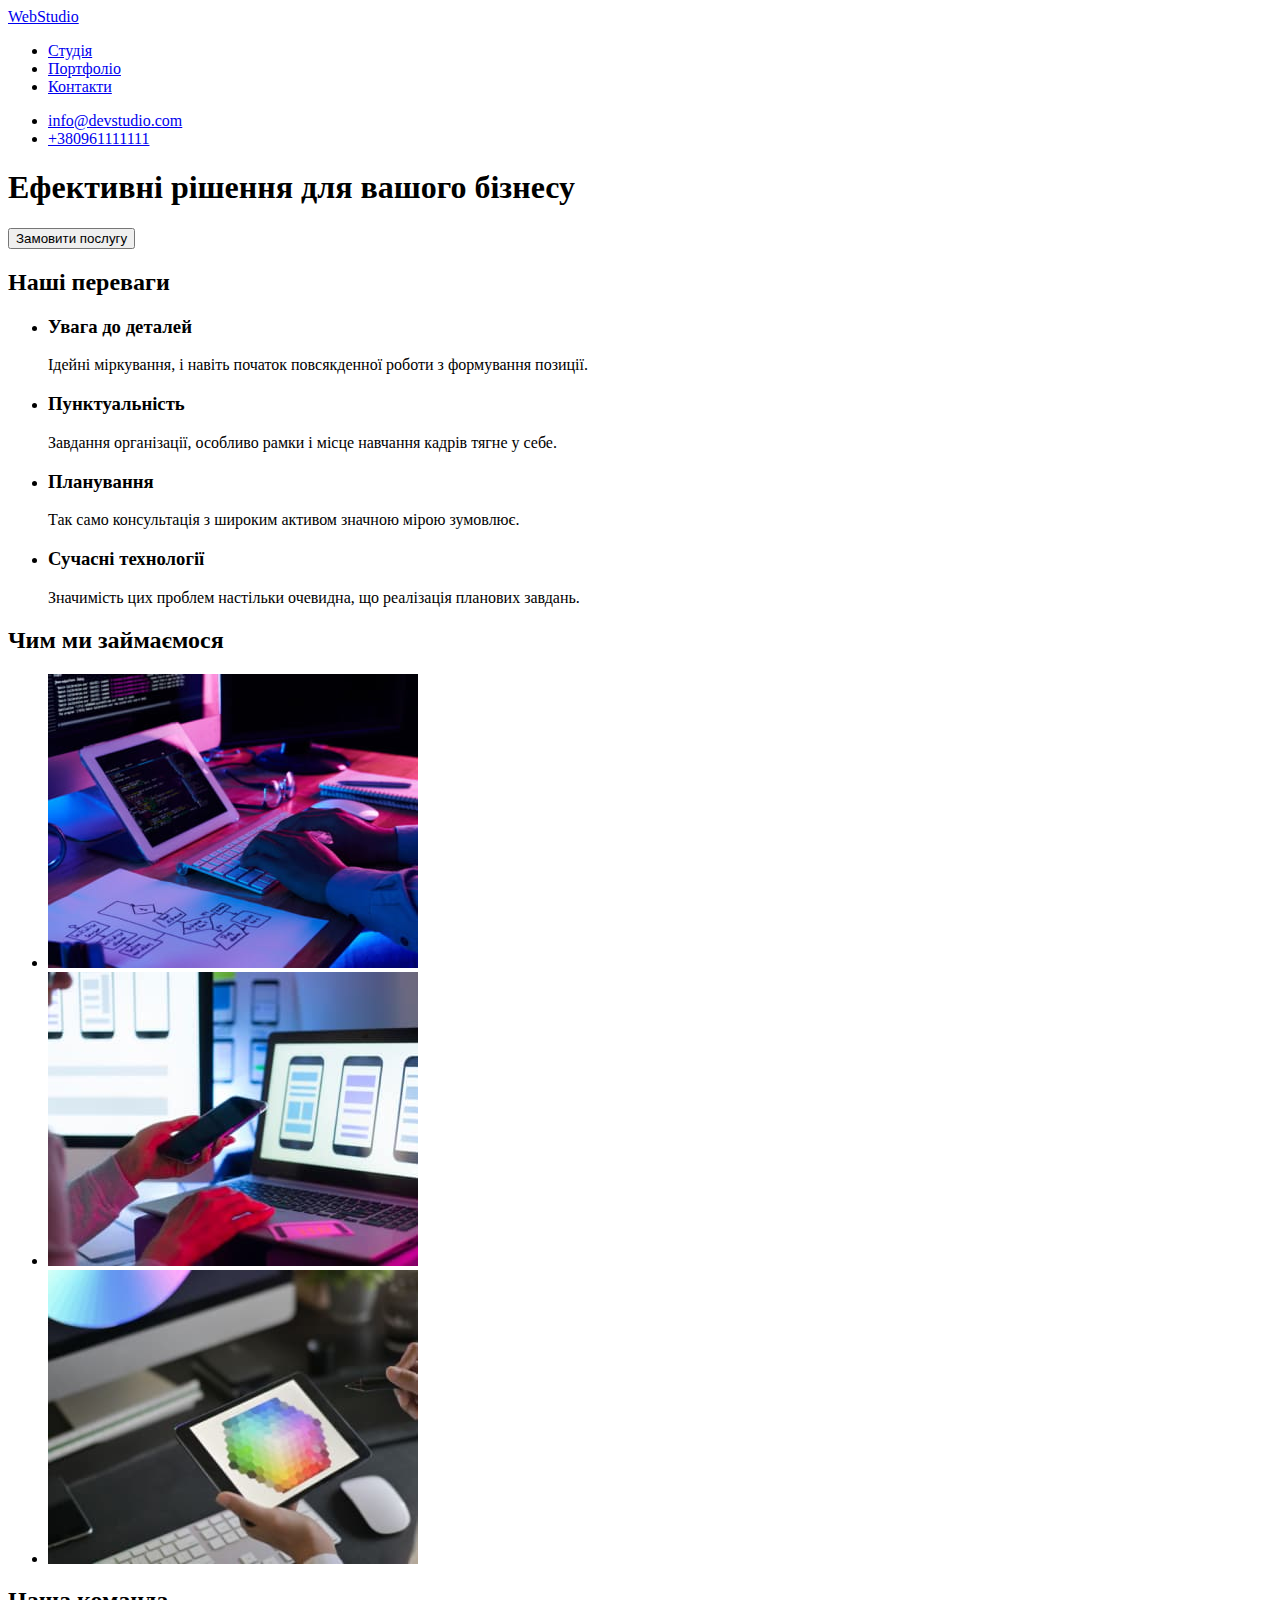
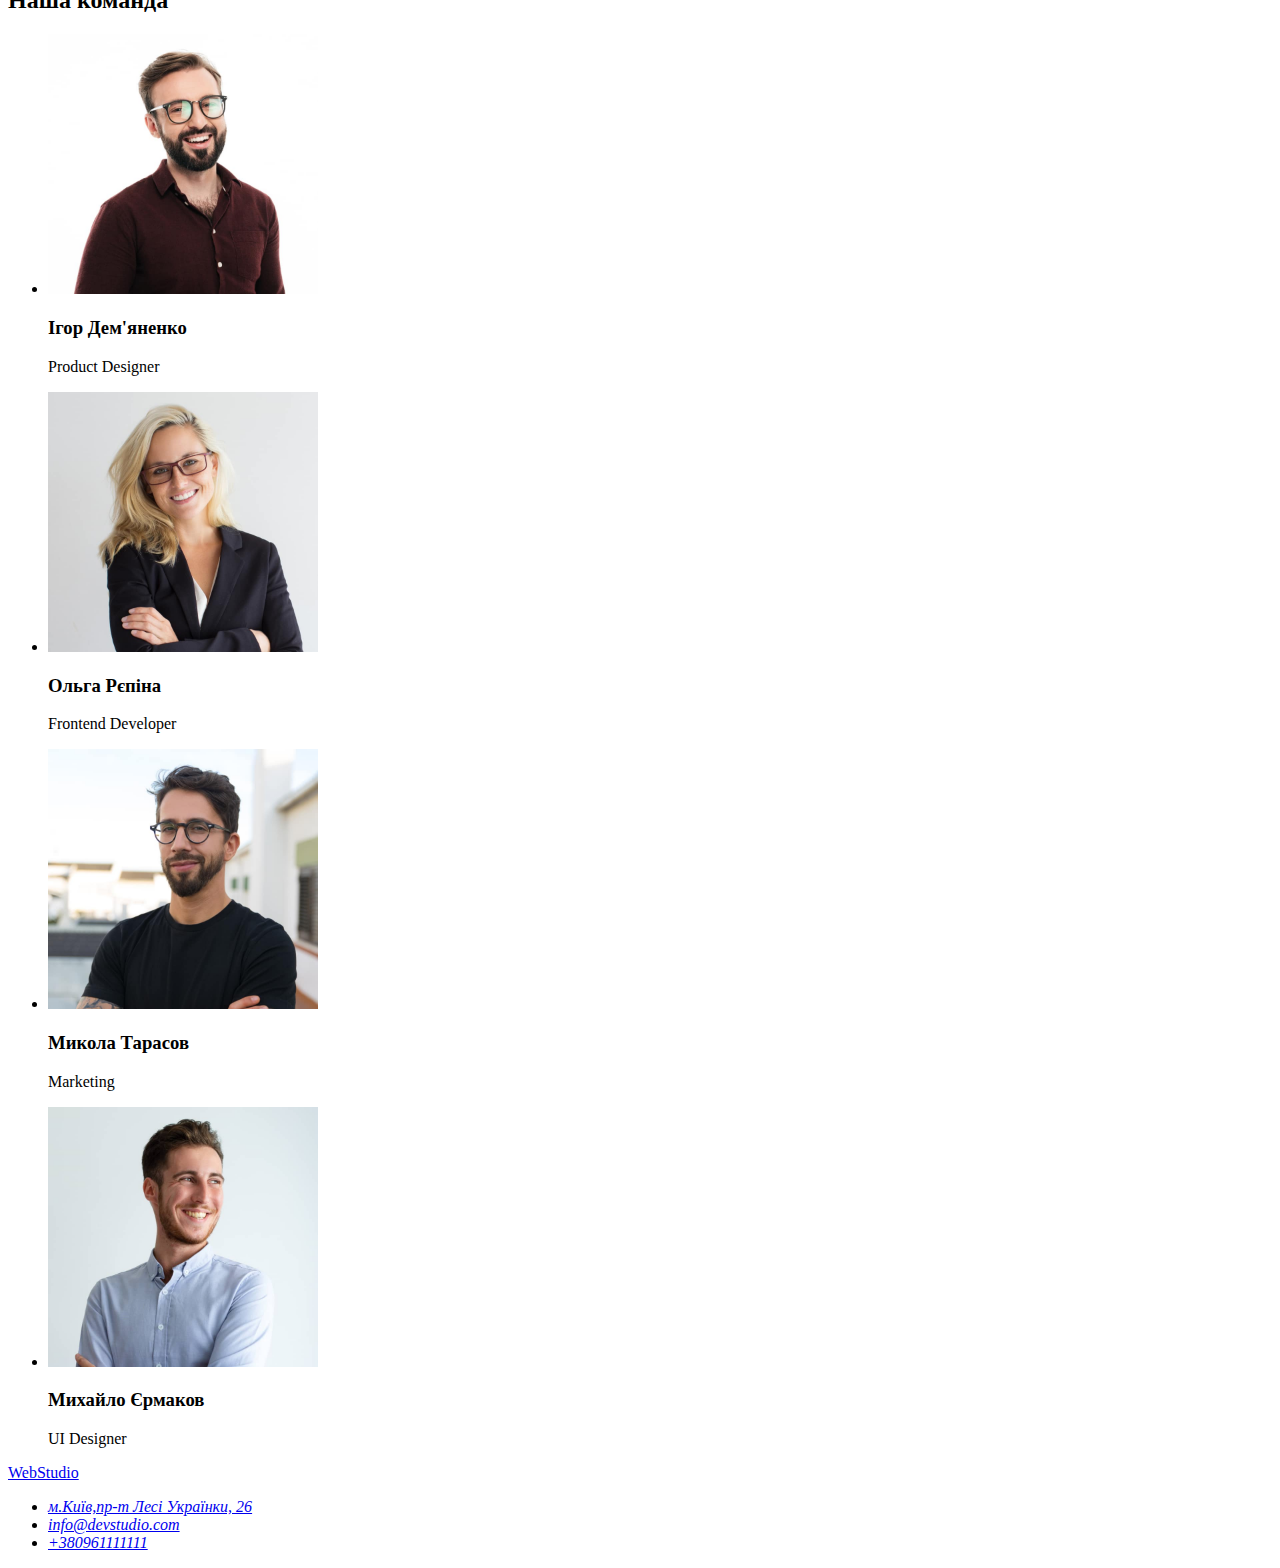
==== index.html @ e06c9c81 "Initial commit" ====
<!DOCTYPE html>
<html lang="uk">
<head>
  <meta charset="UTF-8" />
  <meta http-equiv="X-UA-Compatible" content="IE=edge" />
  <meta name="viewport" content="width=device-width, initial-scale=1.0" />
  <title>WebStudio</title>
</head>
<body>
  <header>
    <nav>
      <a href="/index.html">WebStudio</a>
      <ul>
        <li><a href="/index.html">Студія</a></li>
        <li><a href="#">Портфоліо</a></li>
        <li><a href="#">Контакти</a></li>
      </ul>
    </nav>
    <ul>
        <li><a href="#">info@devstudio.com</a></li>
        <li><a href="#">+380961111111</a></li>
    </ul>
  </header>
  <main>
    <section>
      <h1>Ефективні рішення для вашого бізнесу</h1>
      <button type="button">Замовити послугу</button>
    </section>
    <section>
      <h2>Наші переваги</h2>
      <ul>
        <li>
          <h3>Увага до деталей</h3>
          <p>Ідейні міркування, і навіть початок повсякденної роботи з формування позиції.</p>
        </li>
        <li>
          <h3>Пунктуальність</h3>
          <p>Завдання організації, особливо рамки і місце навчання кадрів тягне у себе.</p>
        </li>
        <li>
          <h3>Планування</h3>
          <p>Так само консультація з широким активом значною мірою зумовлює.</p>
        </li>
        <li>
          <h3>Сучасні технології</h3>
          <p>Значимість цих проблем настільки очевидна, що реалізація планових завдань.</p>
        </li>
      </ul>
    </section>
    <section>
      <h2>Чим ми займаємося</h2>
      <ul>
        <li>
        <img src="./images/computer.jpg" alt="людина працює за комп'ютером" width="370">
        </li>
        <li>
        <img src="./images/phone.jpg" alt="людина намагається оновити телефон" width="370">
        </li>
        <li>
        <img src="./images/tablet.jpg" alt="людина бавиться на планшеті" width="370">
        </li>
      </ul>
    </section>
    <section>
      <h2>Наша команда</h2>
      <ul>
        <li>
          <img src="./images/igor.jpg" alt="усміхнений чоловік в окулярах" width="270">
          <h3>Ігор Дем'яненко</h3>
          <p>Product Designer</p>
        </li>
        <li>
          <img src="./images/olga.jpg" alt="усміхнена жінка в окулярах" width="270">
          <h3>Ольга Рєпіна</h3>
          <p>Frontend Developer</p>
        </li>
        <li>
          <img src="./images/nicholas.jpg" alt="усміхнений чоловік" width="270">
          <h3>Микола Тарасов</h3>
          <p>Marketing</p>
        </li>
        <li>
        <img src="./images/mykhailo.jpg" alt="чоловік в окулярах" width="270">
        <h3>Михайло Єрмаков</h3>
        <p>UI Designer</p>
        </li>
      </ul>
    </section>
  </main>
  <footer>
    <a href="/index.html">WebStudio</a>
      <address>
        <ul>
          <li> <a href="https://goo.gl/maps/9hd1pYUFkqTEmRKk8" target="_blank" rel="noreferrer noopener"> м.Київ,пр-т Лесі Українки, 26 </a></li>
          <li> <a href="info@devstudio.com">info@devstudio.com</a></li>
          <li><a href="+380961111111">+380961111111</a></li>
        </ul>
      </address>
  </footer>
</body>
</html>
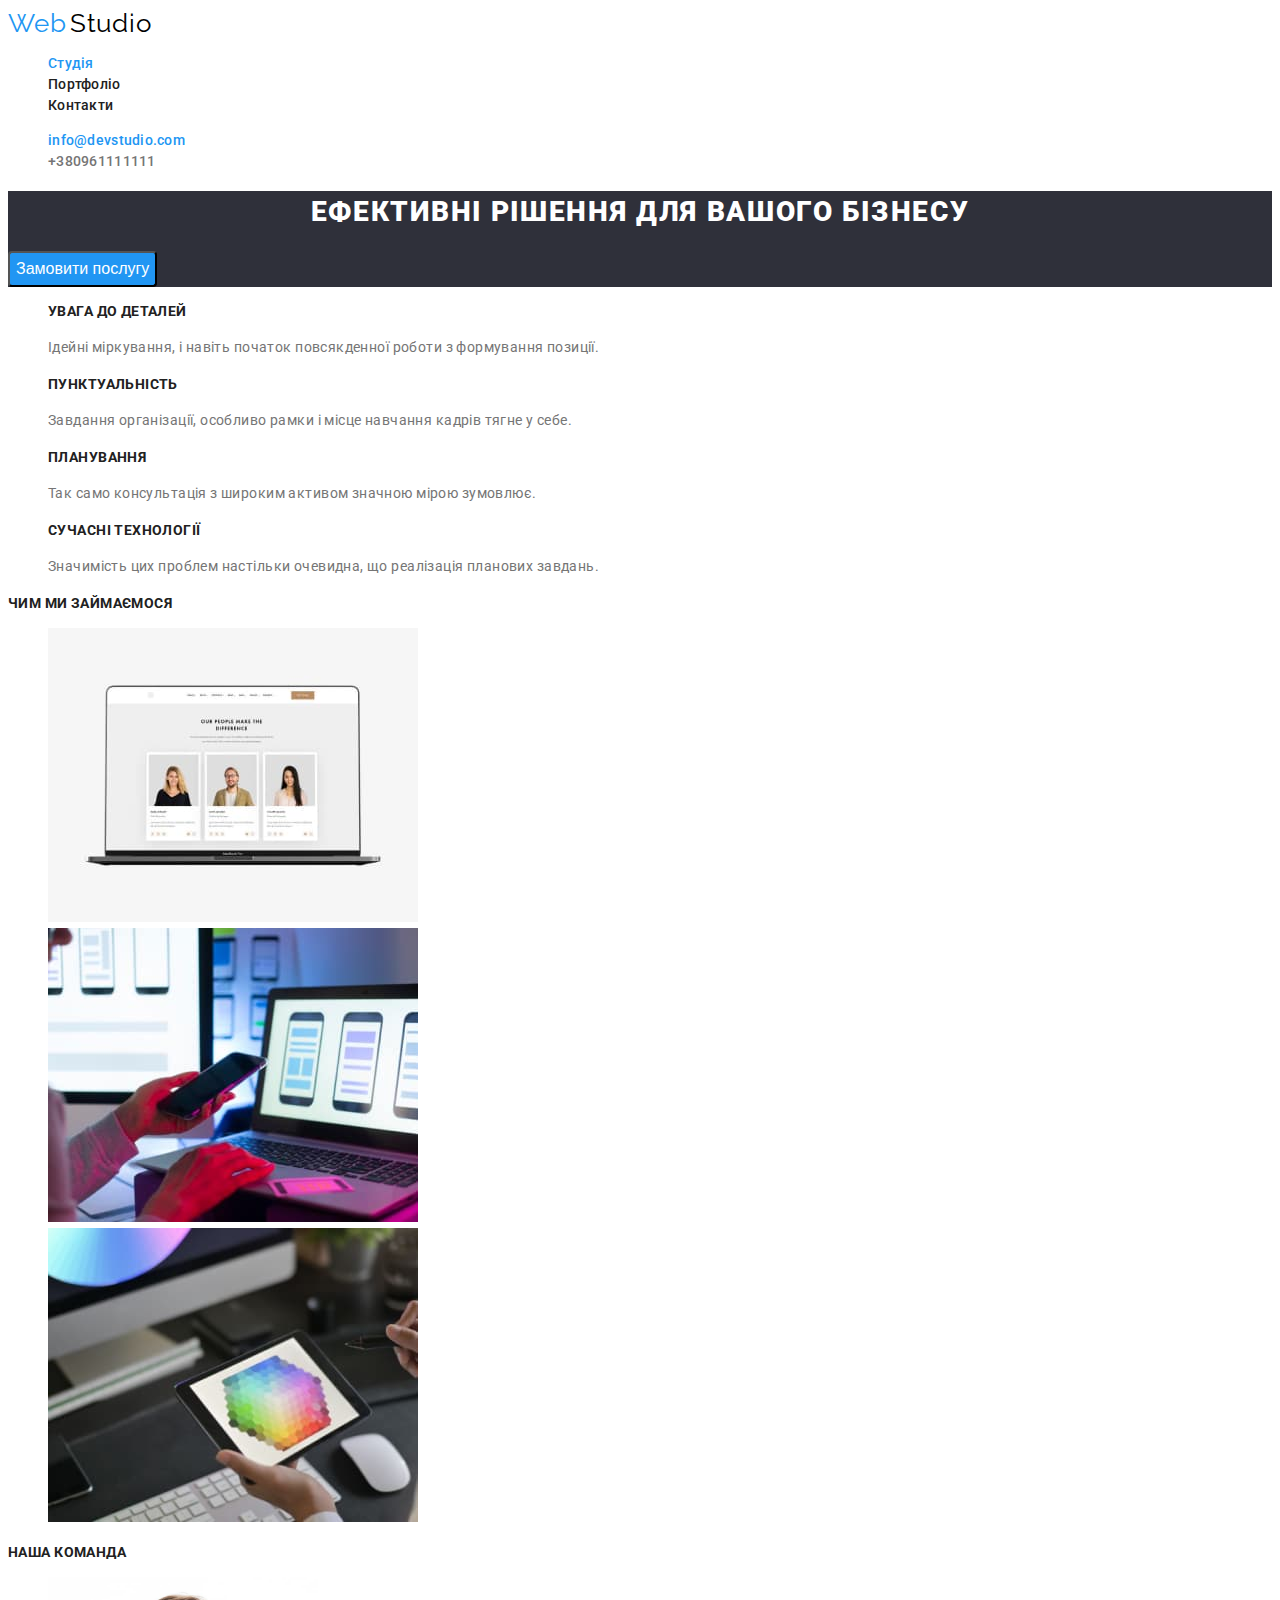
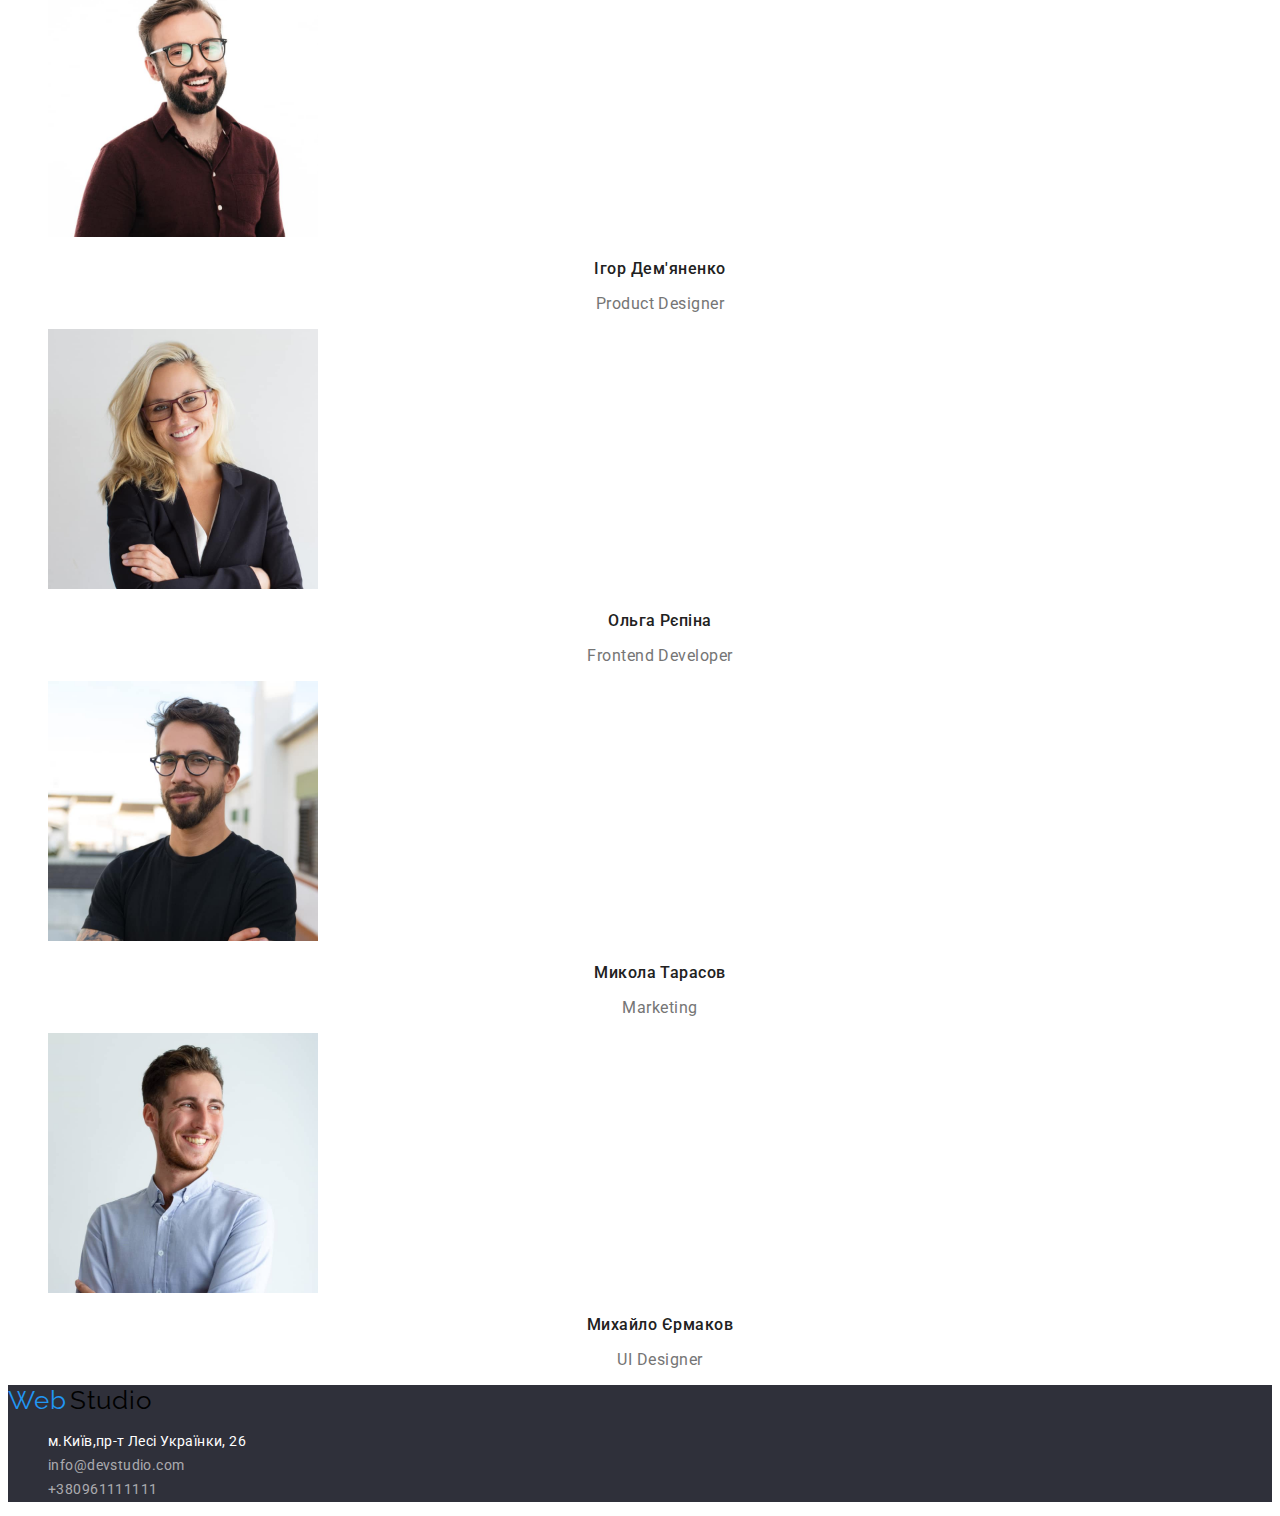
==== commit f3b095e2: "Додаю виконане ДЗ№2" ====
--- a/index.html
+++ b/index.html
@@ -5,51 +5,58 @@
   <meta http-equiv="X-UA-Compatible" content="IE=edge" />
   <meta name="viewport" content="width=device-width, initial-scale=1.0" />
   <title>WebStudio</title>
+  <!--Fonts-->
+  <link rel="preconnect" href="https://fonts.googleapis.com">
+  <link rel="preconnect" href="https://fonts.gstatic.com" crossorigin>
+  <link href="https://fonts.googleapis.com/css2?family=Raleway:wght@700&family=Roboto:wght@400;500;700;900&display=swap"
+  rel="stylesheet">
+  <!--Styles-->
+  <link rel="stylesheet" href="./css/styles.css">
 </head>
 <body>
   <header>
-    <nav>
-      <a href="/index.html">WebStudio</a>
-      <ul>
-        <li><a href="/index.html">Студія</a></li>
-        <li><a href="#">Портфоліо</a></li>
-        <li><a href="#">Контакти</a></li>
+    <nav class="hero-nav">
+      <a href="/index.html" class="decoration"> <span class="accent">Web</span> <span class="accent-secondary">Studio</span></a>
+      <ul class="list">
+        <li><a class="header-link-blue" href="./index.html">Студія</a></li>
+        <li><a class="header-link" href="./portfolio.html">Портфоліо</a></li>
+        <li><a class="header-link" href="#">Контакти</a></li>
       </ul>
     </nav>
-    <ul>
-        <li><a href="#">info@devstudio.com</a></li>
-        <li><a href="#">+380961111111</a></li>
+    <ul class="list">
+        <li><a class="header-link-blue" href="mailto:info@devstudio.com">info@devstudio.com</a></li>
+        <li><a class="header-link-tel" href="tel:+380961111111">+380961111111</a></li>
     </ul>
   </header>
   <main>
-    <section>
-      <h1>Ефективні рішення для вашого бізнесу</h1>
-      <button type="button">Замовити послугу</button>
+    <section class="hero-section">
+      <h1 class="hero-title">Ефективні рішення для вашого бізнесу</h1>
+      <button class="hero-button" type="button">Замовити послугу</button>
     </section>
     <section>
-      <h2>Наші переваги</h2>
-      <ul>
+      <h2 class="visually-hidden">Наші переваги</h2>
+      <ul class="list">
         <li>
-          <h3>Увага до деталей</h3>
-          <p>Ідейні міркування, і навіть початок повсякденної роботи з формування позиції.</p>
+          <h3 class="heading-title">Увага до деталей</h3>
+          <p class="text">Ідейні міркування, і навіть початок повсякденної роботи з формування позиції.</p>
         </li>
         <li>
-          <h3>Пунктуальність</h3>
-          <p>Завдання організації, особливо рамки і місце навчання кадрів тягне у себе.</p>
+          <h3 class="heading-title">Пунктуальність</h3>
+          <p class="text">Завдання організації, особливо рамки і місце навчання кадрів тягне у себе.</p>
         </li>
         <li>
-          <h3>Планування</h3>
-          <p>Так само консультація з широким активом значною мірою зумовлює.</p>
+          <h3 class="heading-title">Планування</h3>
+          <p class="text">Так само консультація з широким активом значною мірою зумовлює.</p>
         </li>
         <li>
-          <h3>Сучасні технології</h3>
-          <p>Значимість цих проблем настільки очевидна, що реалізація планових завдань.</p>
+          <h3 class="heading-title">Сучасні технології</h3>
+          <p class="text">Значимість цих проблем настільки очевидна, що реалізація планових завдань.</p>
         </li>
       </ul>
     </section>
     <section>
-      <h2>Чим ми займаємося</h2>
-      <ul>
+      <h2 class="heading-title">Чим ми займаємося</h2>
+      <ul class="list">
         <li>
         <img src="./images/computer.jpg" alt="людина працює за комп'ютером" width="370">
         </li>
@@ -62,38 +69,39 @@
       </ul>
     </section>
     <section>
-      <h2>Наша команда</h2>
-      <ul>
+      <h2 class="heading-title">Наша команда</h2>
+      <ul class="list">
         <li>
           <img src="./images/igor.jpg" alt="усміхнений чоловік в окулярах" width="270">
-          <h3>Ігор Дем'яненко</h3>
-          <p>Product Designer</p>
+          <h3 class="section-title-igor">Ігор Дем'яненко</h3>
+          <p class="section-text-pd">Product Designer</p>
         </li>
         <li>
           <img src="./images/olga.jpg" alt="усміхнена жінка в окулярах" width="270">
-          <h3>Ольга Рєпіна</h3>
-          <p>Frontend Developer</p>
+          <h3 class="section-title-olga">Ольга Рєпіна</h3>
+          <p class="section-text-fd">Frontend Developer</p>
         </li>
         <li>
           <img src="./images/nicholas.jpg" alt="усміхнений чоловік" width="270">
-          <h3>Микола Тарасов</h3>
-          <p>Marketing</p>
+          <h3 class="section-title-nicholas">Микола Тарасов</h3>
+          <p class="section-text-m">Marketing</p>
         </li>
         <li>
         <img src="./images/mykhailo.jpg" alt="чоловік в окулярах" width="270">
-        <h3>Михайло Єрмаков</h3>
-        <p>UI Designer</p>
+        <h3 class="section-title-mykhailo">Михайло Єрмаков</h3>
+        <p class="section-text-d">UI Designer</p>
         </li>
       </ul>
     </section>
   </main>
-  <footer>
-    <a href="/index.html">WebStudio</a>
+  <footer class="footer">
+    <a href="/index.html" class="decoration"> <span class="accent">Web</span> <span
+        class="accent-secondary">Studio</span></a>
       <address>
-        <ul>
-          <li> <a href="https://goo.gl/maps/9hd1pYUFkqTEmRKk8" target="_blank" rel="noreferrer noopener"> м.Київ,пр-т Лесі Українки, 26 </a></li>
-          <li> <a href="info@devstudio.com">info@devstudio.com</a></li>
-          <li><a href="+380961111111">+380961111111</a></li>
+        <ul class="list">
+          <li> <a class="footer-link-address" href="https://goo.gl/maps/9hd1pYUFkqTEmRKk8" target="_blank" rel="noreferrer noopener"> м.Київ,пр-т Лесі Українки, 26 </a></li>
+          <li> <a class="footer-link" href="info@devstudio.com">info@devstudio.com</a></li>
+          <li><a class="footer-link" href="+380961111111">+380961111111</a></li>
         </ul>
       </address>
   </footer>
--- a/css/styles.css
+++ b/css/styles.css
@@ -0,0 +1,258 @@
+:root {
+    --color-primary: #212121;
+    --color-secondary: #757575;
+    --color-accent: #2196F3;
+    --color-accent-secondary: #000000; 
+    --color-third: #2196F3;
+    --color-button: #2196F3;
+    --color-button-text: #fff;
+    --color-footer-address: #fff;
+    --color-footer-text: #FFFFFF99;
+    --color-hero-section: #2F303A;
+    --color-hero-nav: #fff;
+    --color-footer: #2F303A;
+    --color-hero-title: #fff;
+}
+body {
+    color: var(--color-secondary);
+    font-family: 'Roboto', 'sans-serif';
+    font-style: normal;
+    font-weight: 400;
+    font-size: 14px;
+    line-height: 1.5;
+    letter-spacing: 0.03em;
+}
+.hero-nav {
+    background-color: var(--color-hero-nav);
+}
+.accent {
+    color: var(--color-accent);
+    font-family: 'Raleway', 'sans-serif';
+    font-size: 26px;
+    line-height: 1.192;
+    letter-spacing: 0.03em;
+}
+.accent-secondary {
+    color: var(--color-accent-secondary);
+    font-family: 'Raleway', 'sans-serif';
+    font-size: 26px;
+    line-height: 1.192;
+    letter-spacing: 0.03em;
+}
+.decoration {
+    text-decoration: none;
+}
+.header-link {
+    color: var(--color-primary);
+    text-decoration: none;
+    font-weight: 500;
+    font-size: 14px;
+    line-height: 1.142;
+    letter-spacing: 0.02em;
+}
+.header-link-blue {
+    color: var(--color-third);
+    text-decoration: none;
+    font-weight: 500;
+    font-size: 14px;
+    line-height: 1.142;
+    letter-spacing: 0.02em;
+}
+.header-link-tel {
+    color: var(--color-secondary);
+    text-decoration: none;
+    font-weight: 500;
+    font-size: 14px;
+    line-height: 1.142;
+    letter-spacing: 0.02em;
+}
+
+.hero-section {
+    background-color: var(--color-hero-section);
+}
+.hero-title {
+    color: var(--color-hero-title);
+    text-transform: uppercase;
+    font-weight: 900;
+    letter-spacing: 0.06em;
+    text-align: center;
+}
+.hero-button {
+    background-color: var(--color-button);
+    color: var(--color-button-text);
+    cursor: pointer;
+    font-size: 16px;
+    line-height: 1.875;
+    border-radius: 4px;
+}
+.visually-hidden {
+    position: absolute;
+    white-space: nowrap;
+    width: 1px;
+    height: 1px;
+    overflow: hidden;
+    border: 0;
+    padding: 0;
+    clip: rect(0 0 0 0);
+    clip-path: inset(50%);
+    margin: -1px;
+}
+.heading-title {
+    color: var(--color-primary);
+    font-weight: 700;
+    font-size: 14px;
+    line-height: 1.142x;
+    letter-spacing: 0.03em;
+    text-transform: uppercase;
+}
+.text {
+    color: var(--color-secondary);
+    font-family: 'Roboto';
+    font-style: normal;
+    font-weight: 400;
+    font-size: 14px;
+    line-height: 1.714;
+    letter-spacing: 0.03em;
+}
+
+.section-title-igor {
+    color: var(--color-primary);
+    font-family: 'Roboto','sans-serif';
+    font-style: normal;
+    font-weight: 500;
+    font-size: 16px;
+    line-height: 1.187;
+    text-align: center;
+    letter-spacing: 0.03em;
+}
+.section-text-pd {
+    font-family: 'Roboto','sans-serif';
+    font-style: normal;
+    font-weight: 400;
+    font-size: 16px;
+    line-height: 1.187;
+    text-align: center;
+    letter-spacing: 0.03em;
+}
+.section-title-olga {
+    color: var(--color-primary);
+    font-family: 'Roboto','sans-serif';
+    font-style: normal;
+    font-weight: 500;
+    font-size: 16px;
+    line-height: 1.187;
+    text-align: center;
+    letter-spacing: 0.03em;
+}
+.section-text-fd {
+    font-family: 'Roboto','sans-serif';
+    font-style: normal;
+    font-weight: 400;
+    font-size: 16px;
+    line-height: 1.187;
+    text-align: center;
+    letter-spacing: 0.03em;
+}
+.section-title-nicholas {
+    color: var(--color-primary);
+    font-family: 'Roboto', 'sans-serif';
+    font-style: normal;
+    font-weight: 500;
+    font-size: 16px;
+    line-height: 1.187;
+    text-align: center;
+    letter-spacing: 0.03em;
+}
+.section-text-m {
+    font-family: 'Roboto', 'sans-serif';
+    font-style: normal;
+    font-weight: 400;
+    font-size: 16px;
+    line-height: 1.187;
+    text-align: center;
+    letter-spacing: 0.03em;
+}
+.section-title-mykhailo {
+    color: var(--color-primary);
+    font-family: 'Roboto', 'sans-serif';
+    font-style: normal;
+    font-weight: 500;
+    font-size: 16px;
+    line-height: 1.187;
+    text-align: center;
+    letter-spacing: 0.03em;
+}
+.section-text-d {
+    font-family: 'Roboto','sans-serif';
+    font-style: normal;
+    font-weight: 400;
+    font-size: 16px;
+    line-height: 1.187;
+    text-align: center;
+    letter-spacing: 0.03em;
+}
+
+.footer {
+    background-color: var(--color-footer)
+}
+.footer-link-address {
+    color: var(--color-footer-address);
+    font-family: 'Roboto','sans-serif';
+    font-style: normal;
+    font-weight: 400;
+    font-size: 14px;
+    line-height: 1.714;
+    letter-spacing: 0.03em;
+    text-decoration: none;
+}
+.footer-link {
+    color: var(--color-footer-text);
+    font-family: 'Roboto','sans-serif';
+    font-style: normal;
+    font-weight: 400;
+    font-size: 14px;
+    line-height: 1.714;
+    letter-spacing: 0.03em;
+    text-decoration: none;
+}
+.list {
+    list-style: none;
+}
+
+.button {
+    color: var(--color-primary);
+    font-family: 'Roboto','sans-serif';
+    cursor: pointer;
+    font-style: normal;
+    font-weight: 500;
+    font-size: 16px;
+    line-height: 1.625x;
+    letter-spacing: 0.03em;
+}
+.button:hover {
+    background: var(--color-button);
+    color: var(--color-button-text);
+}
+.button:focus {
+    outline-color: transparent;
+    outline-style: solid;
+    box-shadow: 4px;
+}
+.section-images {
+    color: var(--color-primary);
+    font-family: 'Roboto', 'sans-serif';
+    font-style: normal;
+    font-weight: 700;
+    font-size: 18px;
+    line-height: 2;
+    letter-spacing: 0.06em;
+}
+.section-images-text {
+    color: var(--color-secondary);
+    font-family: 'Roboto', 'sans-serif';
+    font-style: normal;
+    font-weight: 400;
+    font-size: 16px;
+    line-height: 1.875;
+    letter-spacing: 0.03em;
+}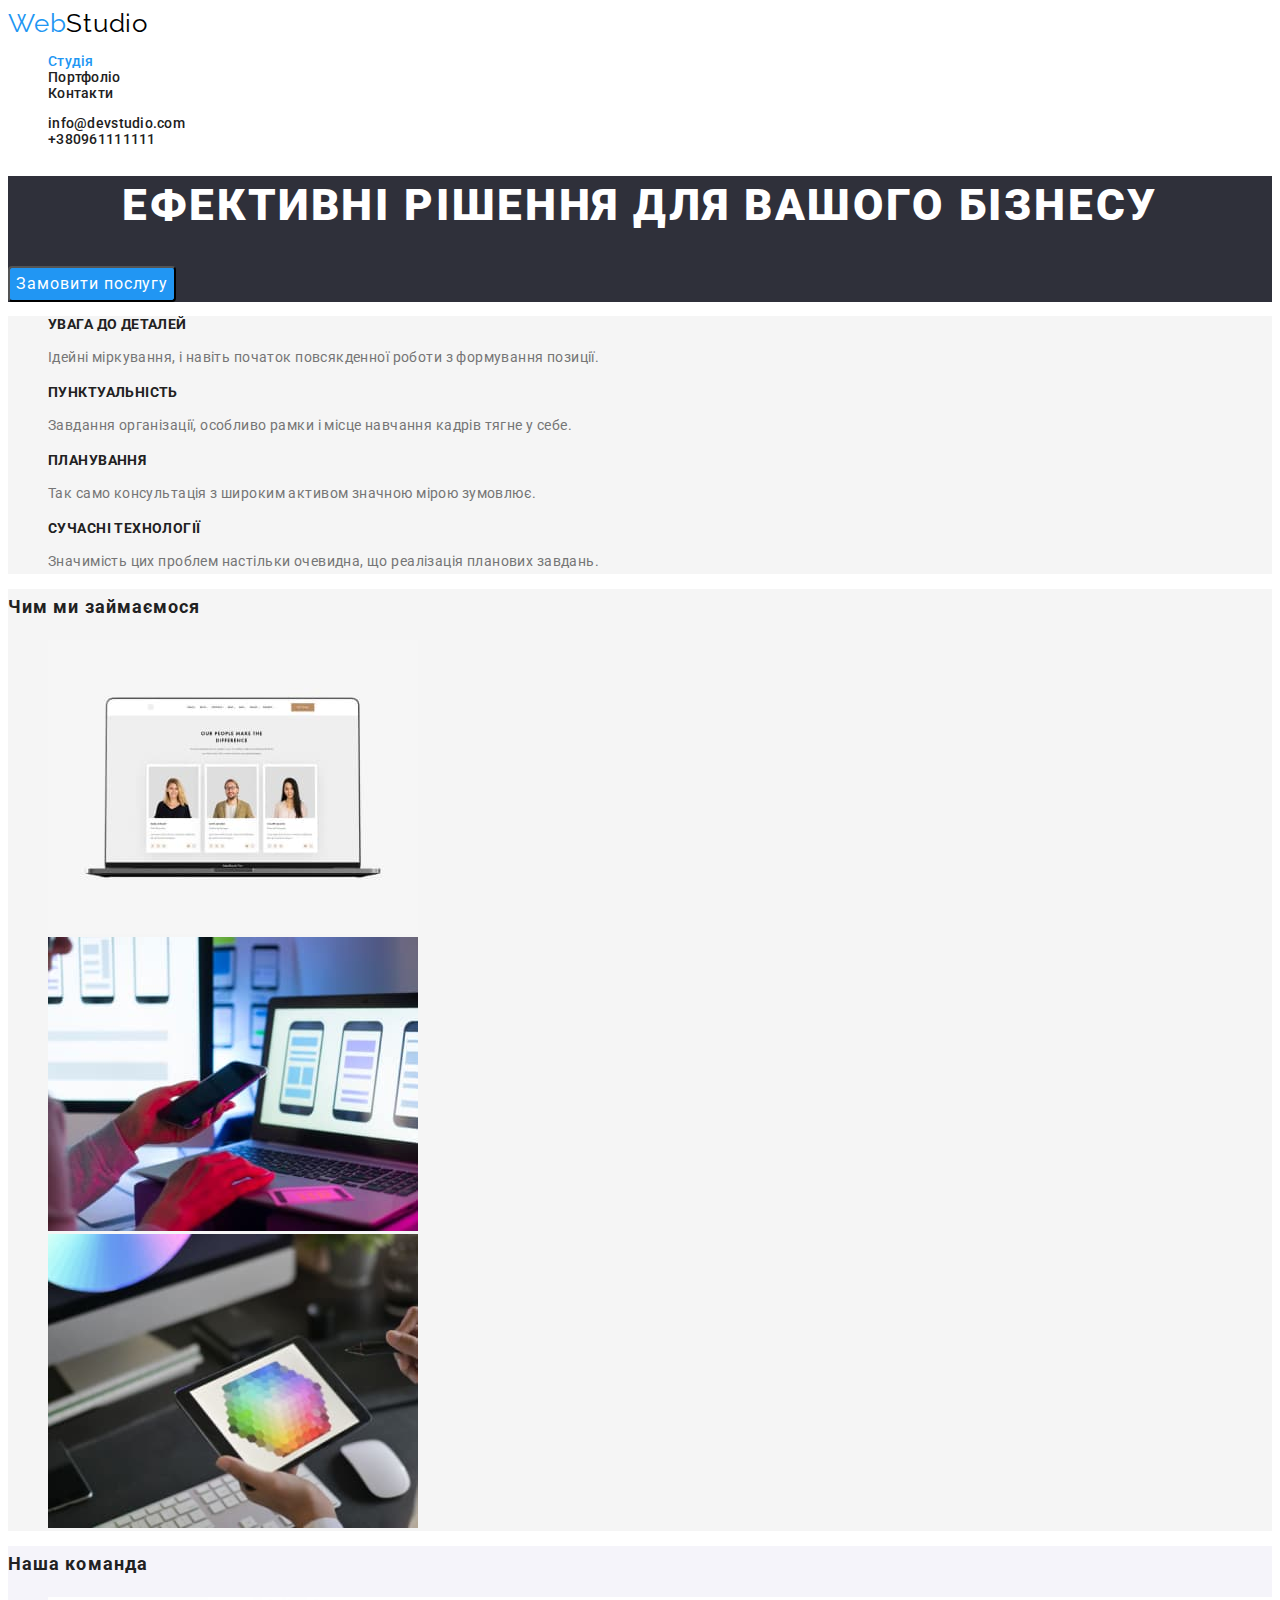
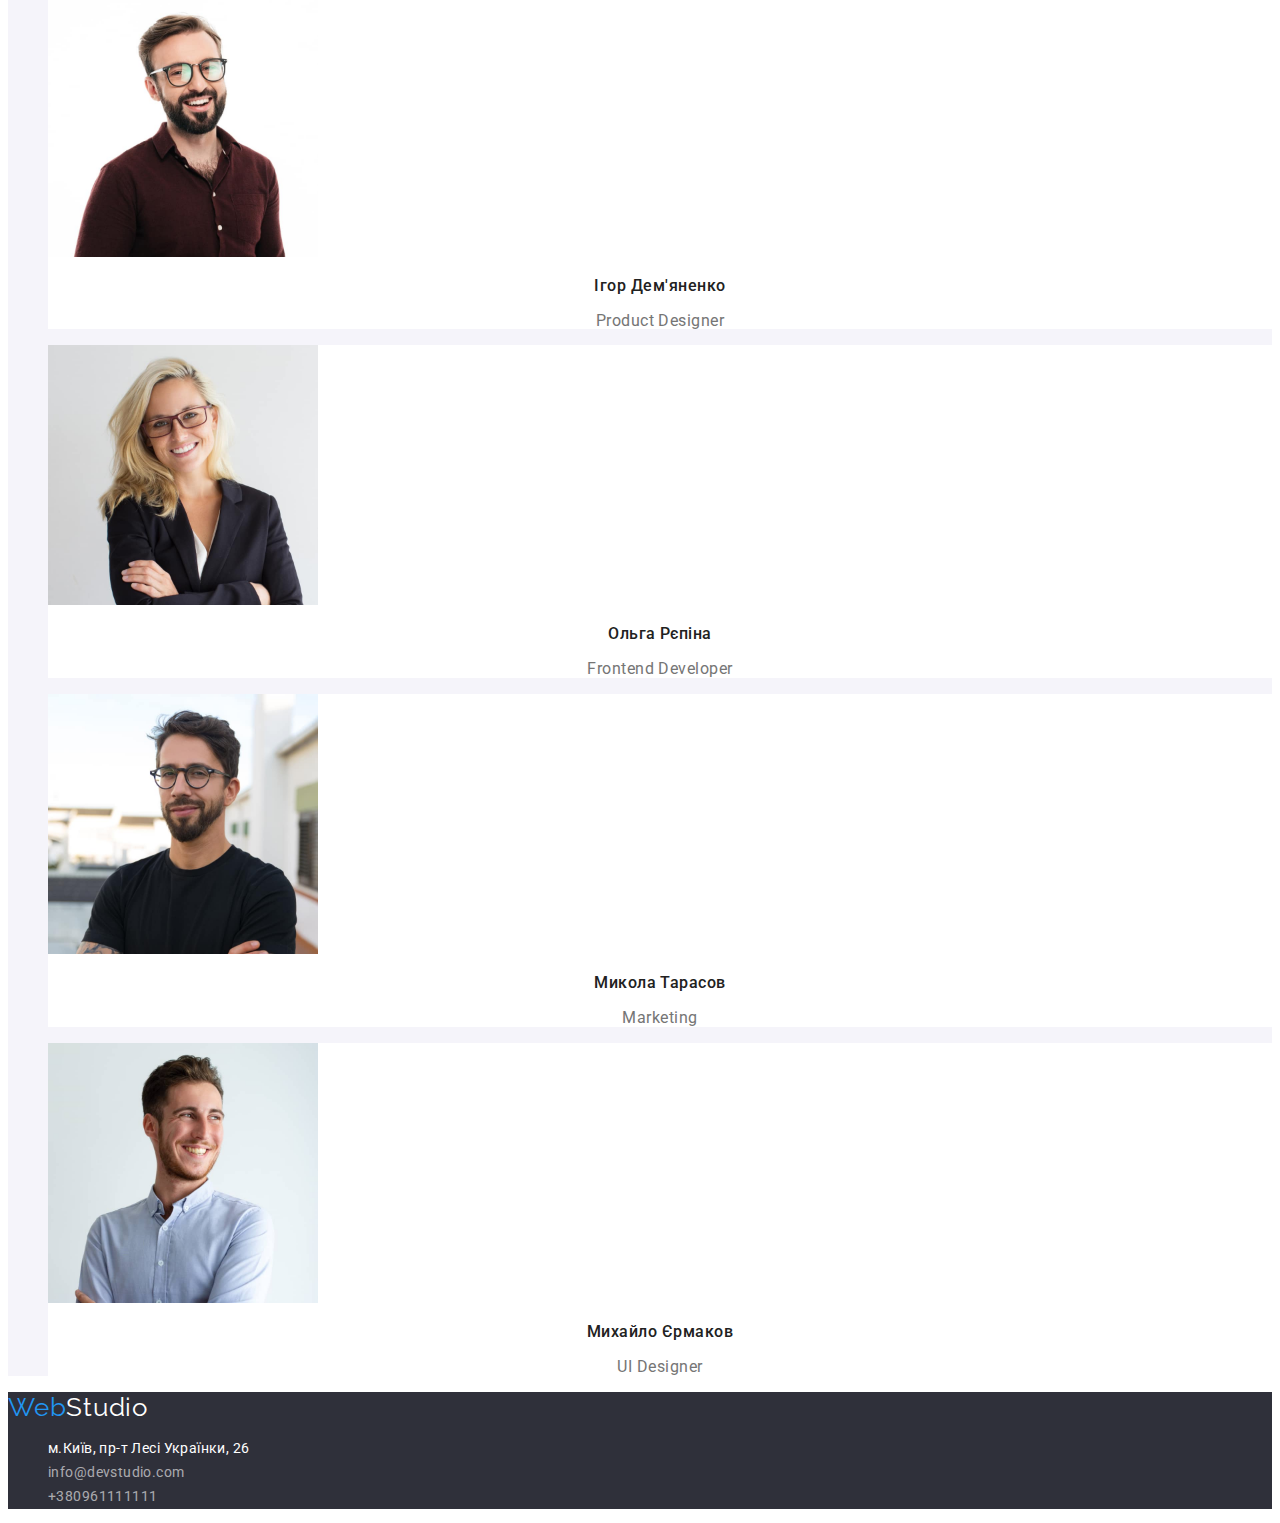
==== commit 7c7ad863: "Виправлення ДЗ№2" ====
--- a/index.html
+++ b/index.html
@@ -16,7 +16,7 @@
 <body>
   <header>
     <nav class="hero-nav">
-      <a href="/index.html" class="decoration"> <span class="accent">Web</span> <span class="accent-secondary">Studio</span></a>
+      <a class="header-logo-link" href="/index.html">Web<span class="header-logo">Studio</span></a>
       <ul class="list">
         <li><a class="header-link-blue" href="./index.html">Студія</a></li>
         <li><a class="header-link" href="./portfolio.html">Портфоліо</a></li>
@@ -24,8 +24,8 @@
       </ul>
     </nav>
     <ul class="list">
-        <li><a class="header-link-blue" href="mailto:info@devstudio.com">info@devstudio.com</a></li>
-        <li><a class="header-link-tel" href="tel:+380961111111">+380961111111</a></li>
+        <li><a class="header-link" href="mailto:info@devstudio.com">info@devstudio.com</a></li>
+        <li><a class="header-link" href="tel:+380961111111">+380961111111</a></li>
     </ul>
   </header>
   <main>
@@ -33,7 +33,7 @@
       <h1 class="hero-title">Ефективні рішення для вашого бізнесу</h1>
       <button class="hero-button" type="button">Замовити послугу</button>
     </section>
-    <section>
+    <section class="section-color">
       <h2 class="visually-hidden">Наші переваги</h2>
       <ul class="list">
         <li>
@@ -54,8 +54,8 @@
         </li>
       </ul>
     </section>
-    <section>
-      <h2 class="heading-title">Чим ми займаємося</h2>
+    <section class="section-color">
+      <h2 class="section-title">Чим ми займаємося</h2>
       <ul class="list">
         <li>
         <img src="./images/computer.jpg" alt="людина працює за комп'ютером" width="370">
@@ -68,25 +68,25 @@
         </li>
       </ul>
     </section>
-    <section>
-      <h2 class="heading-title">Наша команда</h2>
+    <section class="section-team-color">
+      <h2 class="section-title">Наша команда</h2>
       <ul class="list">
-        <li>
+        <li class="team-c">
           <img src="./images/igor.jpg" alt="усміхнений чоловік в окулярах" width="270">
           <h3 class="section-title-igor">Ігор Дем'яненко</h3>
           <p class="section-text-pd">Product Designer</p>
         </li>
-        <li>
+        <li class="team-c">
           <img src="./images/olga.jpg" alt="усміхнена жінка в окулярах" width="270">
           <h3 class="section-title-olga">Ольга Рєпіна</h3>
           <p class="section-text-fd">Frontend Developer</p>
         </li>
-        <li>
+        <li class="team-c">
           <img src="./images/nicholas.jpg" alt="усміхнений чоловік" width="270">
           <h3 class="section-title-nicholas">Микола Тарасов</h3>
           <p class="section-text-m">Marketing</p>
         </li>
-        <li>
+        <li class="team-c">
         <img src="./images/mykhailo.jpg" alt="чоловік в окулярах" width="270">
         <h3 class="section-title-mykhailo">Михайло Єрмаков</h3>
         <p class="section-text-d">UI Designer</p>
@@ -95,11 +95,10 @@
     </section>
   </main>
   <footer class="footer">
-    <a href="/index.html" class="decoration"> <span class="accent">Web</span> <span
-        class="accent-secondary">Studio</span></a>
+    <a class="header-logo-link" href="/index.html">Web<span class="footer-logo">Studio</span></a>
       <address>
         <ul class="list">
-          <li> <a class="footer-link-address" href="https://goo.gl/maps/9hd1pYUFkqTEmRKk8" target="_blank" rel="noreferrer noopener"> м.Київ,пр-т Лесі Українки, 26 </a></li>
+          <li> <a class="footer-link-address" href="https://goo.gl/maps/9hd1pYUFkqTEmRKk8" target="_blank" rel="noreferrer noopener"> м.Київ, пр-т Лесі Українки, 26 </a></li>
           <li> <a class="footer-link" href="info@devstudio.com">info@devstudio.com</a></li>
           <li><a class="footer-link" href="+380961111111">+380961111111</a></li>
         </ul>
--- a/css/styles.css
+++ b/css/styles.css
@@ -1,43 +1,39 @@
 :root {
     --color-primary: #212121;
     --color-secondary: #757575;
-    --color-accent: #2196F3;
-    --color-accent-secondary: #000000; 
+    --color-header-logo-link: #2196F3;
+    --color-logo: #000000; 
     --color-third: #2196F3;
     --color-button: #2196F3;
-    --color-button-text: #fff;
+    --color-primary-white: #fff;
     --color-footer-address: #fff;
     --color-footer-text: #FFFFFF99;
     --color-hero-section: #2F303A;
     --color-hero-nav: #fff;
     --color-footer: #2F303A;
     --color-hero-title: #fff;
+    --color-section: #F5F5F5;
+    --color-bg: #F5F4FA;
 }
 body {
     color: var(--color-secondary);
     font-family: 'Roboto', 'sans-serif';
-    font-style: normal;
-    font-weight: 400;
-    font-size: 14px;
-    line-height: 1.5;
+    font-size: 14px;
     letter-spacing: 0.03em;
 }
 .hero-nav {
     background-color: var(--color-hero-nav);
 }
-.accent {
-    color: var(--color-accent);
+.header-logo-link {
+    color: var(--color-header-logo-link);
     font-family: 'Raleway', 'sans-serif';
     font-size: 26px;
     line-height: 1.192;
     letter-spacing: 0.03em;
-}
-.accent-secondary {
-    color: var(--color-accent-secondary);
-    font-family: 'Raleway', 'sans-serif';
-    font-size: 26px;
-    line-height: 1.192;
-    letter-spacing: 0.03em;
+    text-decoration: none;
+}
+.header-logo {
+    color: var(--color-logo);
 }
 .decoration {
     text-decoration: none;
@@ -58,13 +54,8 @@
     line-height: 1.142;
     letter-spacing: 0.02em;
 }
-.header-link-tel {
-    color: var(--color-secondary);
-    text-decoration: none;
-    font-weight: 500;
-    font-size: 14px;
-    line-height: 1.142;
-    letter-spacing: 0.02em;
+.header-link:hover {
+    color: var(--color-third);
 }
 
 .hero-section {
@@ -72,18 +63,29 @@
 }
 .hero-title {
     color: var(--color-hero-title);
+    font-weight: 900;
+    font-size: 44px;
+    line-height: 1.363;
+    text-align: center;
+    letter-spacing: 0.06em;
     text-transform: uppercase;
-    font-weight: 900;
-    letter-spacing: 0.06em;
-    text-align: center;
+    left: 452px;
+    top: 280px;
 }
 .hero-button {
+    font-family: 'Roboto','sans-serif';
+    font-style: normal;
     background-color: var(--color-button);
-    color: var(--color-button-text);
+    color: var(--color-primary-white);
     cursor: pointer;
     font-size: 16px;
     line-height: 1.875;
     border-radius: 4px;
+
+    display: flex;
+    align-items: center;
+    text-align: center;
+    letter-spacing: 0.06em;
 }
 .visually-hidden {
     position: absolute;
@@ -101,17 +103,34 @@
     color: var(--color-primary);
     font-weight: 700;
     font-size: 14px;
-    line-height: 1.142x;
+    line-height: 1.142;
     letter-spacing: 0.03em;
     text-transform: uppercase;
 }
+
+.section-color {
+    background-color: var(--color-section);
+}
 .text {
     color: var(--color-secondary);
+    font-size: 14px;
+    line-height: 1.714;
+    letter-spacing: 0.03em;
+}
+
+.section-team-color {
+    background-color: var(--color-bg);
+}
+.team-c {
+    background-color: var(--color-primary-white);
+}
+.section-title {
+    color: var(--color-primary);
     font-family: 'Roboto';
     font-style: normal;
-    font-weight: 400;
-    font-size: 14px;
-    line-height: 1.714;
+    font-weight: 700;
+    font-size: 36px;
+    line-height: 1.166;
     letter-spacing: 0.03em;
 }
 
@@ -127,6 +146,7 @@
 }
 .section-text-pd {
     font-family: 'Roboto','sans-serif';
+    color: var(--color-secondary);
     font-style: normal;
     font-weight: 400;
     font-size: 16px;
@@ -145,6 +165,7 @@
     letter-spacing: 0.03em;
 }
 .section-text-fd {
+    color: var(--color-secondary);
     font-family: 'Roboto','sans-serif';
     font-style: normal;
     font-weight: 400;
@@ -164,6 +185,7 @@
     letter-spacing: 0.03em;
 }
 .section-text-m {
+    color: var(--color-secondary);
     font-family: 'Roboto', 'sans-serif';
     font-style: normal;
     font-weight: 400;
@@ -183,6 +205,7 @@
     letter-spacing: 0.03em;
 }
 .section-text-d {
+    color: var(--color-secondary);
     font-family: 'Roboto','sans-serif';
     font-style: normal;
     font-weight: 400;
@@ -195,6 +218,9 @@
 .footer {
     background-color: var(--color-footer)
 }
+.footer-logo {
+    color: var(--color-primary-white);
+}
 .footer-link-address {
     color: var(--color-footer-address);
     font-family: 'Roboto','sans-serif';
@@ -215,6 +241,13 @@
     letter-spacing: 0.03em;
     text-decoration: none;
 }
+
+.footer-link:hover {
+    color: var(--color-header-logo-link);
+}
+.footer-link-address:hover {
+    color: var(--color-header-logo-link);
+}
 .list {
     list-style: none;
 }
@@ -226,7 +259,7 @@
     font-style: normal;
     font-weight: 500;
     font-size: 16px;
-    line-height: 1.625x;
+    line-height: 1.625;
     letter-spacing: 0.03em;
 }
 .button:hover {
@@ -238,20 +271,23 @@
     outline-style: solid;
     box-shadow: 4px;
 }
-.section-images {
-    color: var(--color-primary);
-    font-family: 'Roboto', 'sans-serif';
-    font-style: normal;
+.section-title {
     font-weight: 700;
     font-size: 18px;
     line-height: 2;
     letter-spacing: 0.06em;
 }
+.section-images {
+    color: var(--color-primary);
+    font-family: 'Roboto', 'sans-serif';
+    font-style: normal;
+    font-weight: 700;
+    font-size: 18px;
+    line-height: 2;
+    letter-spacing: 0.06em;
+}
 .section-images-text {
     color: var(--color-secondary);
-    font-family: 'Roboto', 'sans-serif';
-    font-style: normal;
-    font-weight: 400;
     font-size: 16px;
     line-height: 1.875;
     letter-spacing: 0.03em;
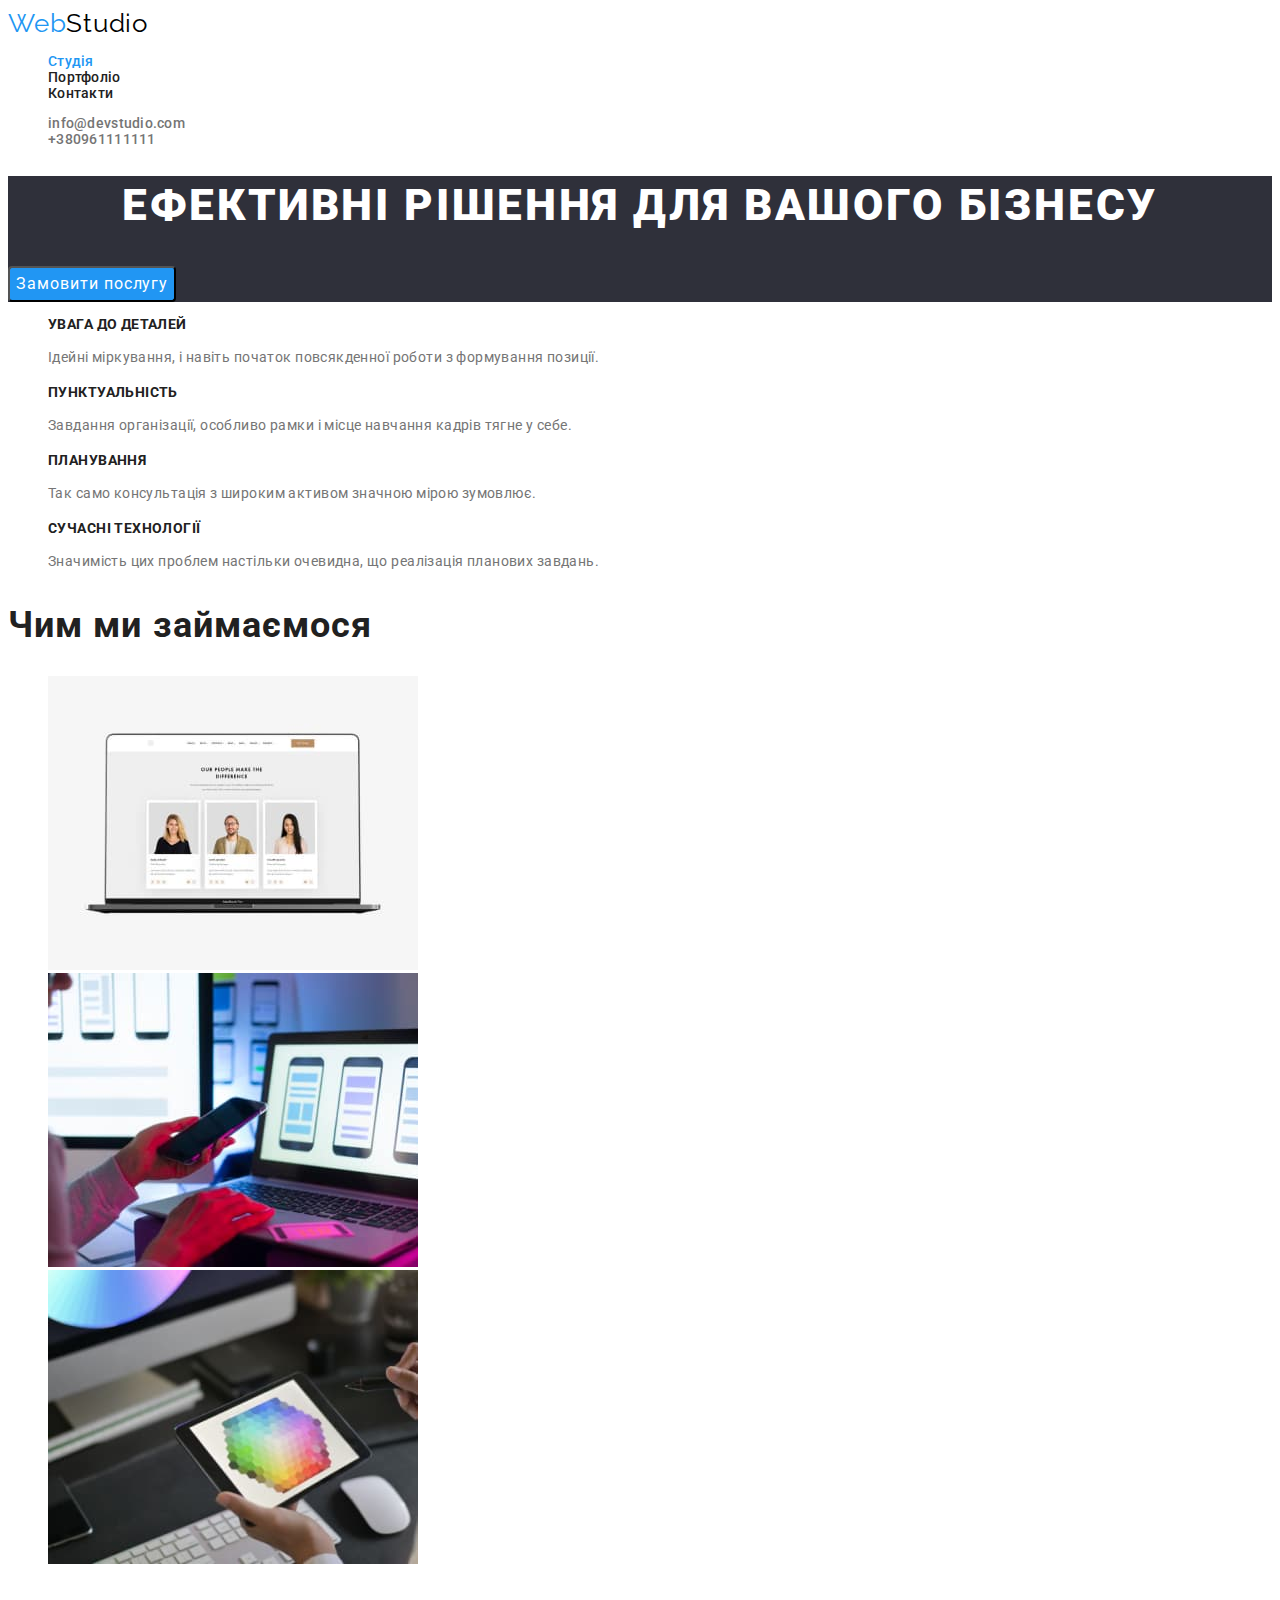
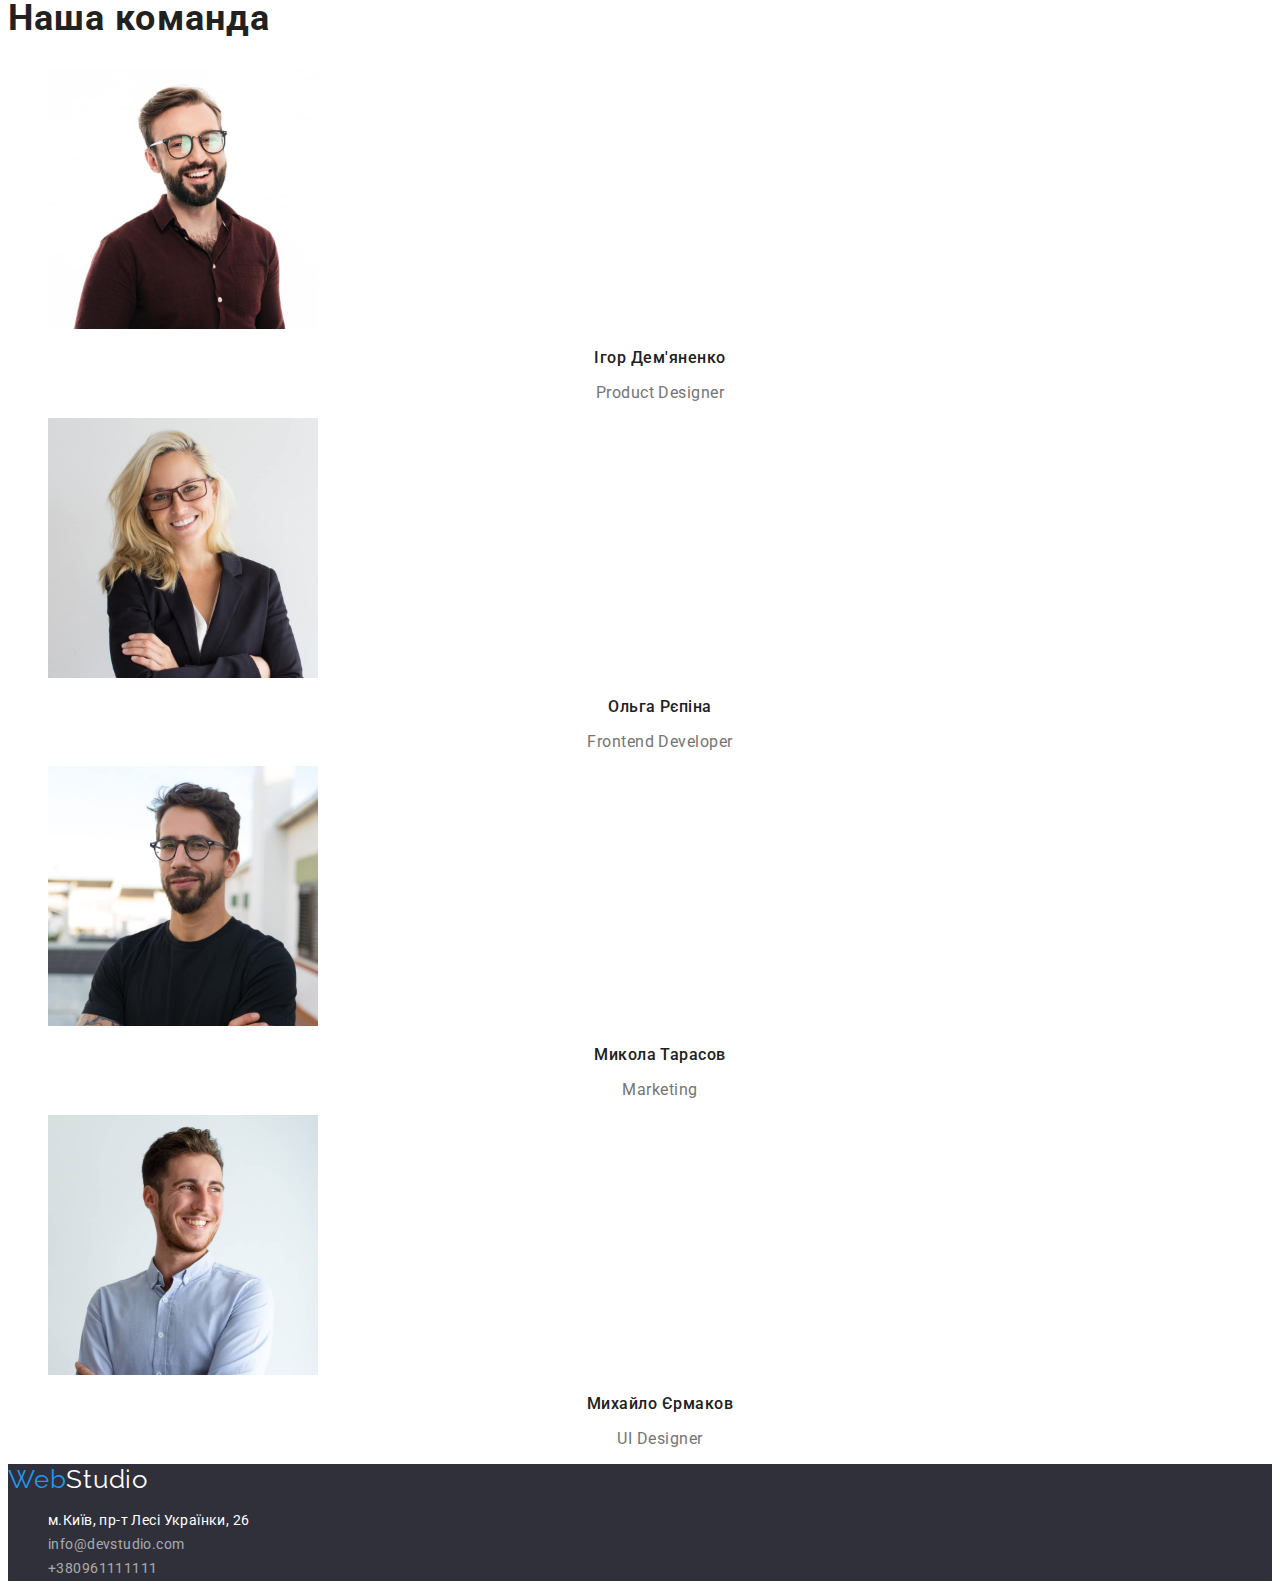
==== commit cec3a232: "Виправлення згідно зауважень ДЗ№2" ====
--- a/index.html
+++ b/index.html
@@ -24,8 +24,8 @@
       </ul>
     </nav>
     <ul class="list">
-        <li><a class="header-link" href="mailto:info@devstudio.com">info@devstudio.com</a></li>
-        <li><a class="header-link" href="tel:+380961111111">+380961111111</a></li>
+        <li><a class="header-links" href="mailto:info@devstudio.com">info@devstudio.com</a></li>
+        <li><a class="header-links" href="tel:+380961111111">+380961111111</a></li>
     </ul>
   </header>
   <main>
@@ -54,8 +54,8 @@
         </li>
       </ul>
     </section>
-    <section class="section-color">
-      <h2 class="section-title">Чим ми займаємося</h2>
+    <section>
+      <h2 class="title-team">Чим ми займаємося</h2>
       <ul class="list">
         <li>
         <img src="./images/computer.jpg" alt="людина працює за комп'ютером" width="370">
@@ -68,8 +68,8 @@
         </li>
       </ul>
     </section>
-    <section class="section-team-color">
-      <h2 class="section-title">Наша команда</h2>
+    <section class="team-color">
+      <h2 class="title-team">Наша команда</h2>
       <ul class="list">
         <li class="team-c">
           <img src="./images/igor.jpg" alt="усміхнений чоловік в окулярах" width="270">
--- a/css/styles.css
+++ b/css/styles.css
@@ -38,7 +38,8 @@
 .decoration {
     text-decoration: none;
 }
-.header-link {
+.header-link,
+.header-links {
     color: var(--color-primary);
     text-decoration: none;
     font-weight: 500;
@@ -54,7 +55,15 @@
     line-height: 1.142;
     letter-spacing: 0.02em;
 }
-.header-link:hover {
+.header-links {
+    color: var(--color-secondary);
+}
+.header-link:hover,
+.header-link:focus {
+    color: var(--color-third);
+}
+.header-links:hover,
+.header-links:focus {
     color: var(--color-third);
 }
 
@@ -69,8 +78,6 @@
     text-align: center;
     letter-spacing: 0.06em;
     text-transform: uppercase;
-    left: 452px;
-    top: 280px;
 }
 .hero-button {
     font-family: 'Roboto','sans-serif';
@@ -78,12 +85,10 @@
     background-color: var(--color-button);
     color: var(--color-primary-white);
     cursor: pointer;
+    font-weight: 216px;
     font-size: 16px;
     line-height: 1.875;
     border-radius: 4px;
-
-    display: flex;
-    align-items: center;
     text-align: center;
     letter-spacing: 0.06em;
 }
@@ -108,9 +113,7 @@
     text-transform: uppercase;
 }
 
-.section-color {
-    background-color: var(--color-section);
-}
+
 .text {
     color: var(--color-secondary);
     font-size: 14px;
@@ -124,19 +127,18 @@
 .team-c {
     background-color: var(--color-primary-white);
 }
-.section-title {
-    color: var(--color-primary);
-    font-family: 'Roboto';
+.title-team {
+    color: var(--color-primary);
+    font-family: 'Roboto','sans-serif';
     font-style: normal;
     font-weight: 700;
     font-size: 36px;
-    line-height: 1.166;
+    line-height: 1.171;
     letter-spacing: 0.03em;
 }
 
 .section-title-igor {
     color: var(--color-primary);
-    font-family: 'Roboto','sans-serif';
     font-style: normal;
     font-weight: 500;
     font-size: 16px;
@@ -145,7 +147,6 @@
     letter-spacing: 0.03em;
 }
 .section-text-pd {
-    font-family: 'Roboto','sans-serif';
     color: var(--color-secondary);
     font-style: normal;
     font-weight: 400;
@@ -156,7 +157,6 @@
 }
 .section-title-olga {
     color: var(--color-primary);
-    font-family: 'Roboto','sans-serif';
     font-style: normal;
     font-weight: 500;
     font-size: 16px;
@@ -166,7 +166,6 @@
 }
 .section-text-fd {
     color: var(--color-secondary);
-    font-family: 'Roboto','sans-serif';
     font-style: normal;
     font-weight: 400;
     font-size: 16px;
@@ -176,7 +175,6 @@
 }
 .section-title-nicholas {
     color: var(--color-primary);
-    font-family: 'Roboto', 'sans-serif';
     font-style: normal;
     font-weight: 500;
     font-size: 16px;
@@ -186,7 +184,6 @@
 }
 .section-text-m {
     color: var(--color-secondary);
-    font-family: 'Roboto', 'sans-serif';
     font-style: normal;
     font-weight: 400;
     font-size: 16px;
@@ -196,7 +193,6 @@
 }
 .section-title-mykhailo {
     color: var(--color-primary);
-    font-family: 'Roboto', 'sans-serif';
     font-style: normal;
     font-weight: 500;
     font-size: 16px;
@@ -206,7 +202,6 @@
 }
 .section-text-d {
     color: var(--color-secondary);
-    font-family: 'Roboto','sans-serif';
     font-style: normal;
     font-weight: 400;
     font-size: 16px;
@@ -223,9 +218,7 @@
 }
 .footer-link-address {
     color: var(--color-footer-address);
-    font-family: 'Roboto','sans-serif';
-    font-style: normal;
-    font-weight: 400;
+    font-style: normal;
     font-size: 14px;
     line-height: 1.714;
     letter-spacing: 0.03em;
@@ -264,7 +257,8 @@
 }
 .button:hover {
     background: var(--color-button);
-    color: var(--color-button-text);
+    color: var(--color-primary-white);
+    
 }
 .button:focus {
     outline-color: transparent;
@@ -272,15 +266,13 @@
     box-shadow: 4px;
 }
 .section-title {
+    color: var(--color-primary);
+    font-family: 'Roboto', 'sans-serif';
+    font-style: normal;
     font-weight: 700;
     font-size: 18px;
     line-height: 2;
     letter-spacing: 0.06em;
-}
-.section-images {
-    color: var(--color-primary);
-    font-family: 'Roboto', 'sans-serif';
-    font-style: normal;
     font-weight: 700;
     font-size: 18px;
     line-height: 2;
@@ -288,6 +280,7 @@
 }
 .section-images-text {
     color: var(--color-secondary);
+    font-weight: 400;
     font-size: 16px;
     line-height: 1.875;
     letter-spacing: 0.03em;
